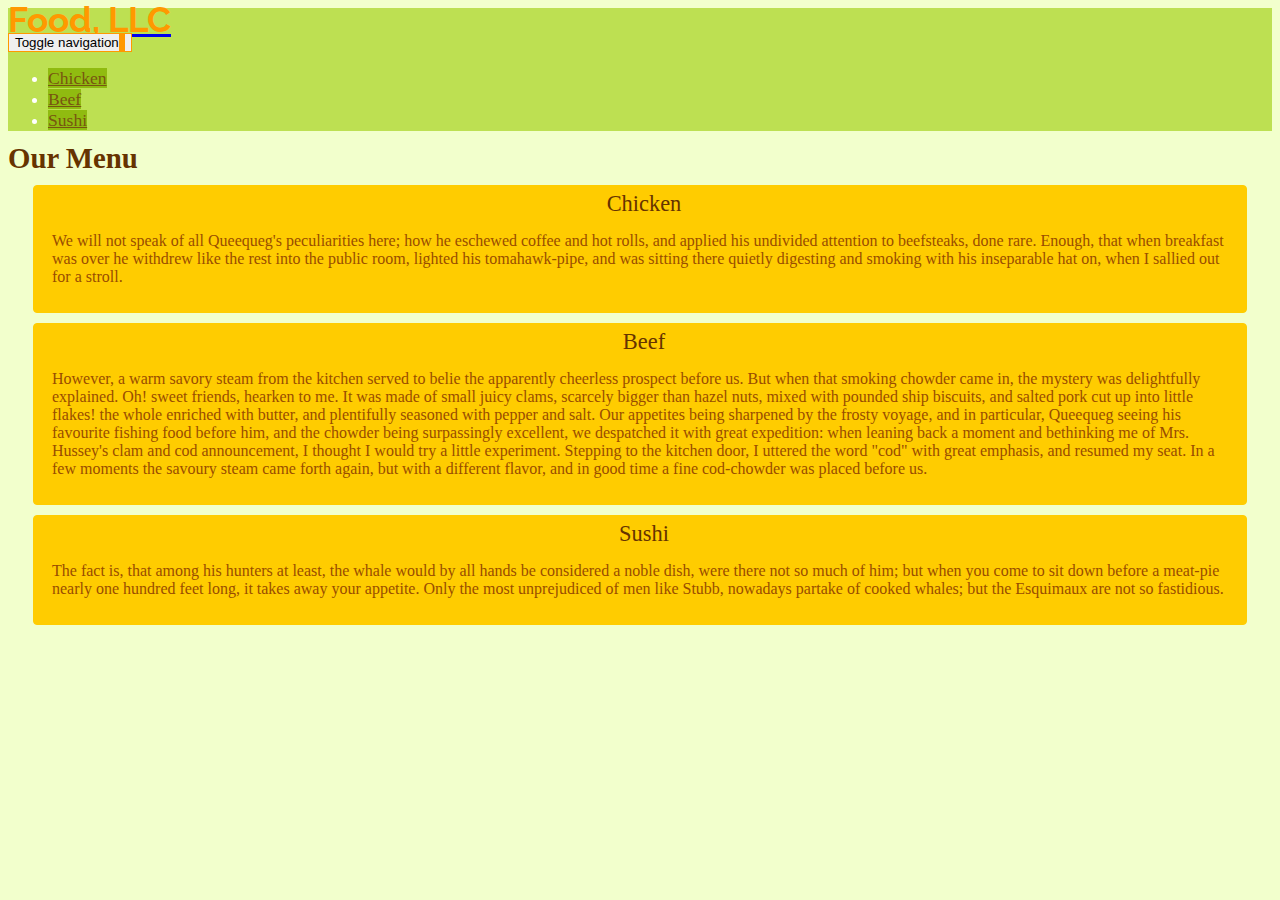
==== module3_solution/index.html @ 886f8638 "Initial commit Module 3 assignment" ====
<!DOCTYPE html>
<html lang="en">
<head>
	<meta charset=“utf-8”>
	<meta http-equiv=“X-UA-Compatible” content=“IE=edge”>
	<meta name = “viewport” content=“width=device-width, initial-scale=1”>
	<title>Module 3 Assignment</title>

	<link rel="stylesheet" href="https://maxcdn.bootstrapcdn.com/bootstrap/3.3.6/css/bootstrap.min.css" integrity="sha384-1q8mTJOASx8j1Au+a5WDVnPi2lkFfwwEAa8hDDdjZlpLegxhjVME1fgjWPGmkzs7" crossorigin="anonymous">
	<link rel="stylesheet" href="css/assign3styles.css"/>
	<link href='https://fonts.googleapis.com/css?family=Lora:400,700' rel='stylesheet' type='text/css'>
	<link href='https://fonts.googleapis.com/css?family=Raleway' rel='stylesheet' type='text/css'>
</head>

<body>
	<!-- NavBar -->
	<header>
		<nav id="header-nav" class="navbar navbar-default">
			<div class="container">
				<div class="navbar-header">
					<div class="navbar-brand">
						<a href="index.html"><h1>Food, LLC</h1></a>
					</div>

					<button type="button" class="navbar-toggle collapsed" data-toggle="collapse" data-target="#collapse-menu" aria-expanded="false">
						<span class="sr-only">Toggle navigation</span>
						<span class="icon-bar"></span>
						<span class="icon-bar"></span>
						<span class="icon-bar"></span>
					</button>
				</div>
					
				<!-- collapsable menu for XS view -->
				<div id="collapse-menu" class="collapse navbar-collapse">
					<ul id="nav-list" class="nav navbar-nav navbar-right visible-xs">
						<li>
							<a href="https://en.wikipedia.org/wiki/Chicken#As_food"> Chicken</a>
						</li>
						<li>
							<a href="https://en.wikipedia.org/wiki/Beef"> Beef</a>
						</li>
						<li>
							<a href="https://en.wikipedia.org/wiki/Sushi"> Sushi</a>
						</li>
					</ul>
				</div>
			</div>
		</nav>
	</header>

	<div id="main-content" class="container">
		<h2 id="page-title" class="text-center">Our Menu</h2>

		<section class="row">
			<div class="col-xs-12">
				<div class="item-tile">
					<span class="menu-item-title">Chicken</span>
					<p>We will not speak of all Queequeg's peculiarities here; how he eschewed coffee and hot rolls, and applied his undivided attention to beefsteaks, done rare. Enough, that when breakfast was over he withdrew like the rest into the public room, lighted his tomahawk-pipe, and was sitting there quietly digesting and smoking with his inseparable hat on, when I sallied out for a stroll.</p>
				</div>
			</div>
		</section>

		<section class="row">
			<div class="col-xs-12">
				<div class="item-tile">
					<span class="menu-item-title">Beef</span>
					<p>However, a warm savory steam from the kitchen served to belie the apparently cheerless prospect before us. But when that smoking chowder came in, the mystery was delightfully explained. Oh! sweet friends, hearken to me. It was made of small juicy clams, scarcely bigger than hazel nuts, mixed with pounded ship biscuits, and salted pork cut up into little flakes! the whole enriched with butter, and plentifully seasoned with pepper and salt. Our appetites being sharpened by the frosty voyage, and in particular, Queequeg seeing his favourite fishing food before him, and the chowder being surpassingly excellent, we despatched it with great expedition: when leaning back a moment and bethinking me of Mrs. Hussey's clam and cod announcement, I thought I would try a little experiment. Stepping to the kitchen door, I uttered the word "cod" with great emphasis, and resumed my seat. In a few moments the savoury steam came forth again, but with a different flavor, and in good time a fine cod-chowder was placed before us.</p>
				</div>
			</div>
		</section>

		<section class="row">
			<div class="col-xs-12">
				<div class="item-tile">
					<span class="menu-item-title">Sushi</span>
					<p>The fact is, that among his hunters at least, the whale would by all hands be considered a noble dish, were there not so much of him; but when you come to sit down before a meat-pie nearly one hundred feet long, it takes away your appetite. Only the most unprejudiced of men like Stubb, nowadays partake of cooked whales; but the Esquimaux are not so fastidious. </p>
				</div>
			</div>
		</section>
	</div>


	<script src="https://code.jquery.com/jquery-2.2.4.min.js" integrity="sha256-BbhdlvQf/xTY9gja0Dq3HiwQF8LaCRTXxZKRutelT44=" crossorigin="anonymous"></script>
	<script src="https://maxcdn.bootstrapcdn.com/bootstrap/3.3.6/js/bootstrap.min.js" integrity="sha384-0mSbJDEHialfmuBBQP6A4Qrprq5OVfW37PRR3j5ELqxss1yVqOtnepnHVP9aJ7xS" crossorigin="anonymous"></script>
</body>

</html>
---- module3_solution/css/assign3styles.css ----
body{
	font-size: 16px;
	color: #fff;
	background-color: #f2ffcc;
}

/*HEADER STYLE*/
#header-nav{
	background-color: #bde052;
	border-radius: 0;
	border: 0;
}

.navbar-brand h1{
	font-family: 'Raleway', sans-serif;
	color: #ff9900;
	font-size: 2.2em;
	text-align: left;
	margin-top: 0;
	margin-bottom: 0;
	line-height: .7;
}

.navbar-brand a:hover, .navbar-brand a:focus{
	text-decoration: none;
}

.navbar-header button.navbar-toggle, .navbar-header .icon-bar{
	border: 1px solid #ff9900;
}

#nav-list a{
	text-align: center;
	font-size: 1.1em;
	background-color: #86b300;
	color: #663300;
	opacity: .8;
}

#nav-list a:hover{
	background: #E7E7E7;
}
/*END HEADER STYLE*/

/*MAIN CONTENT*/
#main-content h2{
	margin-top: -5px;
	margin-bottom: 10px;
	font-size: 1.8em;
	color: #663300;
}

.item-tile{
	background-color: #ffcc00;
	margin: 10px 25px;
	padding-left: 8px;
	border: 1px solid #ffcc00;
	border-radius: 4px;

}
.item-tile p{
	font-size: 1em;
	color: #994d00;
	margin-top: 5px;
	padding: 10px;
}

span.menu-item-title{
	font-size: 1.4em;
	display: block;
	text-align: center;
	color: #663300;
	padding-top: 5px;
}
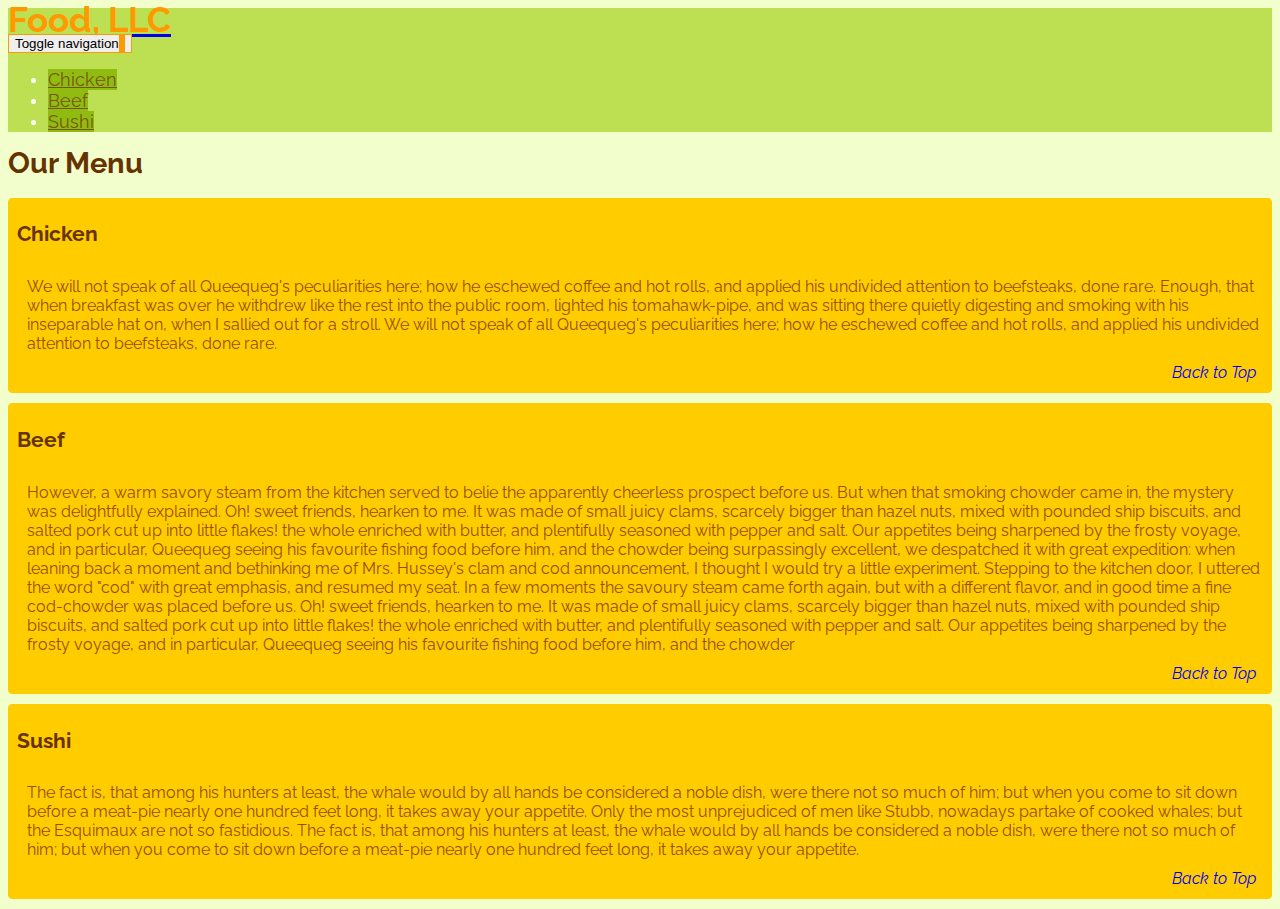
==== commit fa74f971: "optional design elements added" ====
--- a/module3_solution/index.html
+++ b/module3_solution/index.html
@@ -34,13 +34,13 @@
 				<div id="collapse-menu" class="collapse navbar-collapse">
 					<ul id="nav-list" class="nav navbar-nav navbar-right visible-xs">
 						<li>
-							<a href="https://en.wikipedia.org/wiki/Chicken#As_food"> Chicken</a>
+							<a href="#chicken-tile"> Chicken</a>
 						</li>
 						<li>
-							<a href="https://en.wikipedia.org/wiki/Beef"> Beef</a>
+							<a href="#beef-tile"> Beef</a>
 						</li>
 						<li>
-							<a href="https://en.wikipedia.org/wiki/Sushi"> Sushi</a>
+							<a href="#sushi-tile"> Sushi</a>
 						</li>
 					</ul>
 				</div>
@@ -52,28 +52,27 @@
 		<h2 id="page-title" class="text-center">Our Menu</h2>
 
 		<section class="row">
-			<div class="col-xs-12">
-				<div class="item-tile">
-					<span class="menu-item-title">Chicken</span>
-					<p>We will not speak of all Queequeg's peculiarities here; how he eschewed coffee and hot rolls, and applied his undivided attention to beefsteaks, done rare. Enough, that when breakfast was over he withdrew like the rest into the public room, lighted his tomahawk-pipe, and was sitting there quietly digesting and smoking with his inseparable hat on, when I sallied out for a stroll.</p>
+			<div class="col-xs-12 col-md-3">
+				<div id="chicken-tile" class="item-tile">
+					<h3 class="text-center menu-item-title">Chicken</h3>
+					<p>We will not speak of all Queequeg's peculiarities here; how he eschewed coffee and hot rolls, and applied his undivided attention to beefsteaks, done rare. Enough, that when breakfast was over he withdrew like the rest into the public room, lighted his tomahawk-pipe, and was sitting there quietly digesting and smoking with his inseparable hat on, when I sallied out for a stroll. We will not speak of all Queequeg's peculiarities here; how he eschewed coffee and hot rolls, and applied his undivided attention to beefsteaks, done rare.<br><a href="#page-title"><span>Back to Top</span></a>
+					</p>
 				</div>
 			</div>
-		</section>
 
-		<section class="row">
-			<div class="col-xs-12">
-				<div class="item-tile">
-					<span class="menu-item-title">Beef</span>
-					<p>However, a warm savory steam from the kitchen served to belie the apparently cheerless prospect before us. But when that smoking chowder came in, the mystery was delightfully explained. Oh! sweet friends, hearken to me. It was made of small juicy clams, scarcely bigger than hazel nuts, mixed with pounded ship biscuits, and salted pork cut up into little flakes! the whole enriched with butter, and plentifully seasoned with pepper and salt. Our appetites being sharpened by the frosty voyage, and in particular, Queequeg seeing his favourite fishing food before him, and the chowder being surpassingly excellent, we despatched it with great expedition: when leaning back a moment and bethinking me of Mrs. Hussey's clam and cod announcement, I thought I would try a little experiment. Stepping to the kitchen door, I uttered the word "cod" with great emphasis, and resumed my seat. In a few moments the savoury steam came forth again, but with a different flavor, and in good time a fine cod-chowder was placed before us.</p>
+			<div class="col-xs-12 col-sm-7 col-md-6">
+				<div id="beef-tile" class="item-tile">
+					<h3 class="text-center menu-item-title">Beef</h3>
+					<p>However, a warm savory steam from the kitchen served to belie the apparently cheerless prospect before us. But when that smoking chowder came in, the mystery was delightfully explained. Oh! sweet friends, hearken to me. It was made of small juicy clams, scarcely bigger than hazel nuts, mixed with pounded ship biscuits, and salted pork cut up into little flakes! the whole enriched with butter, and plentifully seasoned with pepper and salt. Our appetites being sharpened by the frosty voyage, and in particular, Queequeg seeing his favourite fishing food before him, and the chowder being surpassingly excellent, we despatched it with great expedition: when leaning back a moment and bethinking me of Mrs. Hussey's clam and cod announcement, I thought I would try a little experiment. Stepping to the kitchen door, I uttered the word "cod" with great emphasis, and resumed my seat. In a few moments the savoury steam came forth again, but with a different flavor, and in good time a fine cod-chowder was placed before us. Oh! sweet friends, hearken to me. It was made of small juicy clams, scarcely bigger than hazel nuts, mixed with pounded ship biscuits, and salted pork cut up into little flakes! the whole enriched with butter, and plentifully seasoned with pepper and salt. Our appetites being sharpened by the frosty voyage, and in particular, Queequeg seeing his favourite fishing food before him, and the chowder<br><a href="#page-title"><span>Back to Top</span></a>
+					</p>
 				</div>
 			</div>
-		</section>
 
-		<section class="row">
-			<div class="col-xs-12">
-				<div class="item-tile">
-					<span class="menu-item-title">Sushi</span>
-					<p>The fact is, that among his hunters at least, the whale would by all hands be considered a noble dish, were there not so much of him; but when you come to sit down before a meat-pie nearly one hundred feet long, it takes away your appetite. Only the most unprejudiced of men like Stubb, nowadays partake of cooked whales; but the Esquimaux are not so fastidious. </p>
+			<div class="col-xs-12 col-sm-5 col-md-3">
+				<div id="sushi-tile" class="item-tile">
+					<h3 class="text-center menu-item-title">Sushi</h3>
+					<p>The fact is, that among his hunters at least, the whale would by all hands be considered a noble dish, were there not so much of him; but when you come to sit down before a meat-pie nearly one hundred feet long, it takes away your appetite. Only the most unprejudiced of men like Stubb, nowadays partake of cooked whales; but the Esquimaux are not so fastidious. The fact is, that among his hunters at least, the whale would by all hands be considered a noble dish, were there not so much of him; but when you come to sit down before a meat-pie nearly one hundred feet long, it takes away your appetite.<br><a href="#page-title"><span>Back to Top</span></a>
+					</p>
 				</div>
 			</div>
 		</section>
--- a/module3_solution/css/assign3styles.css
+++ b/module3_solution/css/assign3styles.css
@@ -1,5 +1,6 @@
 body{
 	font-size: 16px;
+	font-family: 'Raleway', sans-serif;
 	color: #fff;
 	background-color: #f2ffcc;
 }
@@ -29,6 +30,9 @@
 	border: 1px solid #ff9900;
 }
 
+/*.navbar-header button.navbar-toggle {*/
+	/*clear: both;*/
+
 #nav-list a{
 	text-align: center;
 	font-size: 1.1em;
@@ -44,20 +48,22 @@
 
 /*MAIN CONTENT*/
 #main-content h2{
-	margin-top: -5px;
-	margin-bottom: 10px;
+	margin-top: -2px;
+	margin-bottom: 18px;
 	font-size: 1.8em;
 	color: #663300;
 }
 
-.item-tile{
+#chicken-tile, #beef-tile, #sushi-tile{
 	background-color: #ffcc00;
-	margin: 10px 25px;
+	margin: 10px 0;
 	padding-left: 8px;
 	border: 1px solid #ffcc00;
 	border-radius: 4px;
+	position: relative;
+	overflow: hidden;
+}
 
-}
 .item-tile p{
 	font-size: 1em;
 	color: #994d00;
@@ -65,10 +71,19 @@
 	padding: 10px;
 }
 
-span.menu-item-title{
-	font-size: 1.4em;
+.item-tile h3{
+	font-size: 1.3em;
+	/*display: block;*/
+	/*text-align: center;*/
+	color: #663300;
+	padding-top: 2px;
+}
+
+.item-tile a span{
+	font-style: italic;
 	display: block;
-	text-align: center;
-	color: #663300;
-	padding-top: 5px;
+	float: right;
+	margin-bottom: 10px;
+	margin-top: 10px;
+	margin-right: 5px;
 }